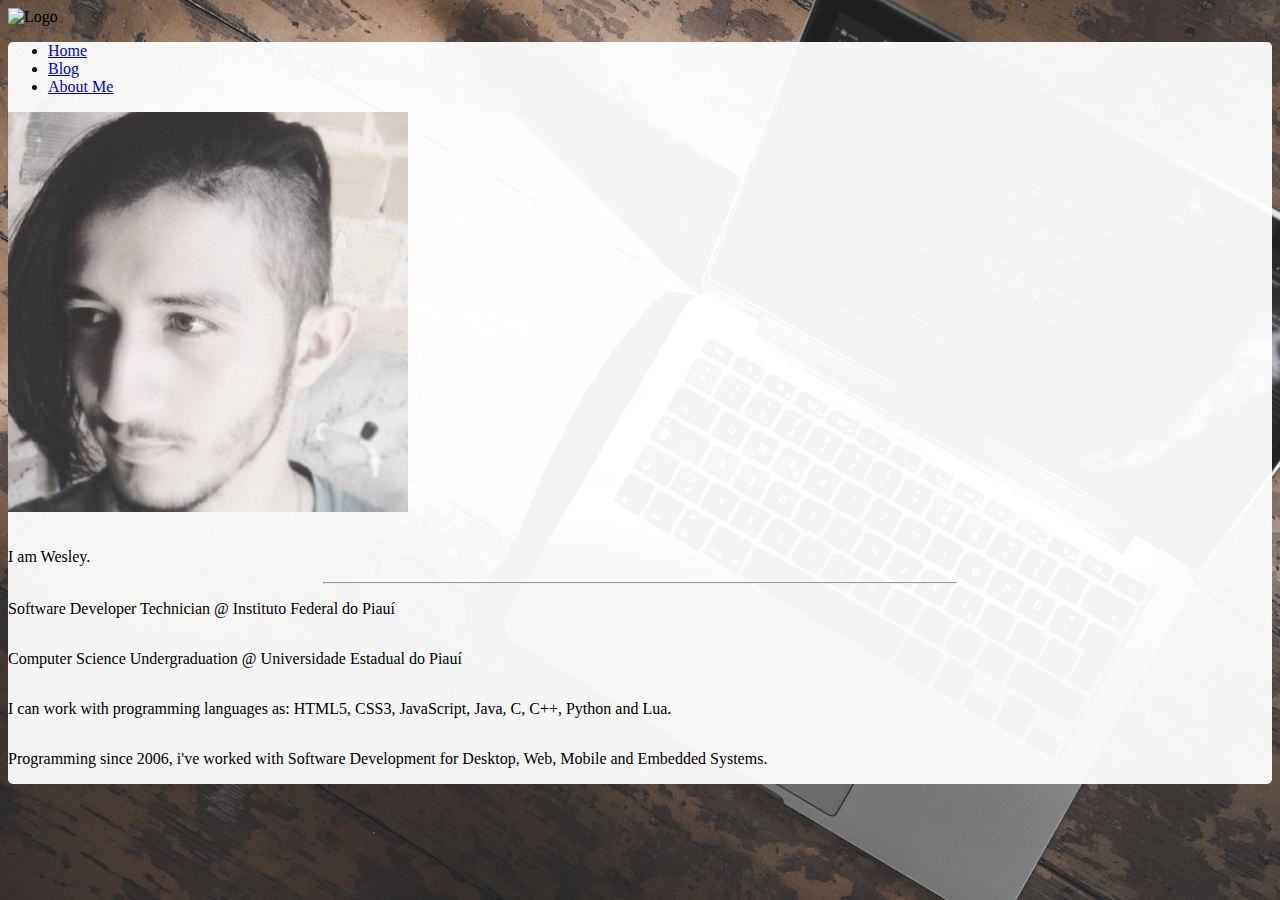
==== about.html @ fc1c0c79 "Personal website" ====
<!DOCTYPE html>
<html lang="en">

<head>
    <meta charset="UTF-8">
    <meta name="viewport" content="width=device-width, initial-scale=1.0">
    <meta http-equiv="X-UA-Compatible" content="ie=edge">
    <title>WesleyCSJ HomePage</title>
    <link rel="stylesheet" href="https://cdnjs.cloudflare.com/ajax/libs/bulma/0.7.1/css/bulma.min.css">
    <link rel="stylesheet" href="css/styles.css">
</head>

<body>
    <section class="hero is-small">
        <div class="hero-head">
            <nav class="navbar">
                <div class="container">
                    <div class="navbar-brand">
                        <a class="navbar-item">
              <img src="https://bulma.io/images/bulma-type-white.png" alt="Logo">
            </a>
                        <span class="navbar-burger burger" data-target="navbarMenuHeroB">
              <span></span>
                        <span></span>
                        <span></span>
                        </span>
                    </div>
                </div>
            </nav>
        </div>

        <div class="hero-body">
            <div class="container has-text-centered">
                <div class="card">
                    <div class="card-content">
                        <div class="tabs is-centered">
                            <ul>
                              <li><a href="index.html">Home</a></li>
                              <li><a href="/posts/index.html">Blog</a></li>
                              <li class="is-active"><a href="about.html">About Me</a></li>
                            </ul>
                        </div>
                        <figure id="profile-img" class="image is-128x128">
                            <img class="is-rounded" src="images/profile.jpg">
                        </figure>
                        <div class="container">
                          <p class="title">I am Wesley.</p>
                          <hr/>
                          <p class="subtitle">Software Developer Technician @ Instituto Federal do Piauí</p>
                          <p class="subtitle">Computer Science Undergraduation @ Universidade Estadual do Piauí</p>
                          <p class="subtitle">I can work with programming languages as: HTML5, CSS3, JavaScript, Java, C, C++, Python and Lua.</p>
                          <p class="subtitle">Programming since 2006, i've worked with Software Development for Desktop, Web, Mobile and Embedded Systems.</p>
                        </div>
                    </div>
                </div>
            </div>
        </div>

        <div class="hero-foot">

        </div>
    </section>
</body>

</html>
---- css/styles.css ----
html {
  background: url('../images/cover-min.jpg') no-repeat center center fixed;
  background-size: cover;
}

div.card {
  background: rgba(255,255,255,0.95);
  border-radius: 5px;
}

div.columns {
  display: block;
  width: 50%;
  margin: 0 auto;
}

figure#profile-img, figure > a > img {
  display: block;
  margin: 0 auto;
}

div.column > figure > a > img {
  width: 3rem;
}

p.title {
  padding-top: 1rem;
}

p.subtitle {
  font-weight: 200;
  padding-bottom: 1rem;
}

hr {
  display: block;
  width: 50%;
  margin: 1rem auto;
}
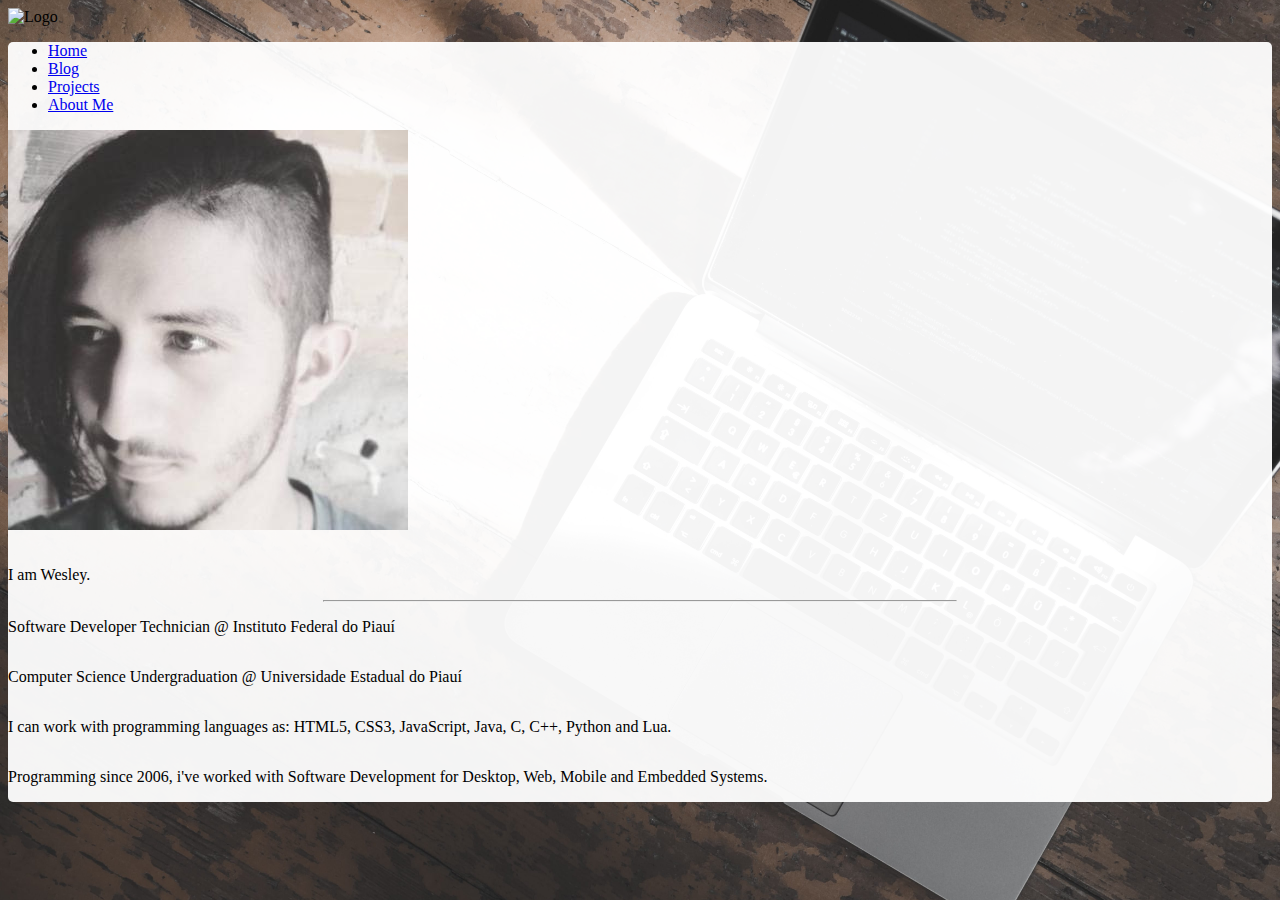
==== commit e7460dc8: "Projects" ====
--- a/about.html
+++ b/about.html
@@ -37,6 +37,7 @@
                             <ul>
                               <li><a href="index.html">Home</a></li>
                               <li><a href="/posts/index.html">Blog</a></li>
+                              <li><a href="projects.html">Projects</a></li>
                               <li class="is-active"><a href="about.html">About Me</a></li>
                             </ul>
                         </div>
